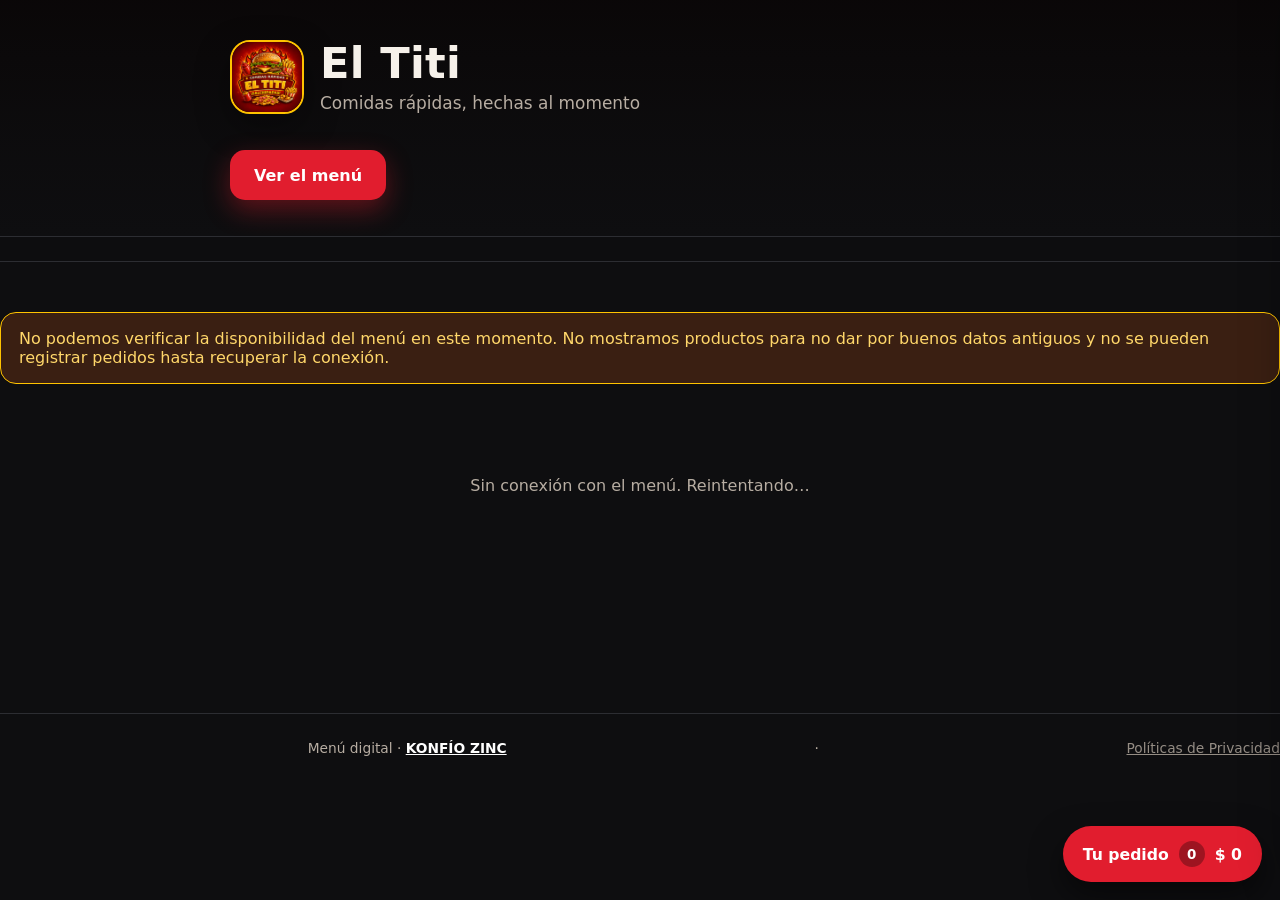
==== index.html @ eef95e5a "feat(seo): metadatos y Open Graph del cliente, favicon propio y enlace de marca homogeneo (KZ-QA-CLI" ====
<!DOCTYPE html>
<html lang="es">
<head>
<meta charset="UTF-8" />
<meta name="viewport" content="width=device-width, initial-scale=1, viewport-fit=cover" />
<link rel="icon" href="data:," />
<meta name="theme-color" content="#0E0E10" />
<title>El Titi · Menú</title>
<style>
:root{
  --fondo:#0E0E10; --fondo2:#16171A; --tinta:#F6F1EA; --tinta2:#B7ADA2;
  --acento:#E11D2E; --acento2:#FFC300; --tarjeta:#1A1B1F; --borde:#2C2D32;
  --radio:20px; --max:1280px; --sombra:0 12px 34px rgba(0,0,0,.38);
}
*{box-sizing:border-box}
html,body{margin:0}
body{background:var(--fondo);color:var(--tinta);font-family:system-ui,-apple-system,"Segoe UI",Roboto,sans-serif;-webkit-font-smoothing:antialiased;overflow-x:hidden}
img{display:block;max-width:100%}
a{color:inherit}
button{font-family:inherit}
.cont{width:100%;max-width:var(--max);margin:0 auto;padding:0 18px}
@media(min-width:768px){.cont{padding:0 26px}}

/* ---------- portada ---------- */
.portada{position:relative;isolation:isolate;overflow:hidden;border-bottom:1px solid var(--borde)}
.portada .fondo-foto{position:absolute;inset:0;background:#120a0a center/cover no-repeat;filter:brightness(.42) saturate(1.1);transform:scale(1.05);z-index:-2}
.portada::after{content:"";position:absolute;inset:0;z-index:-1;background:linear-gradient(180deg,rgba(14,14,16,.30) 0%,rgba(14,14,16,.80) 62%,var(--fondo) 100%)}
.portada-in{display:flex;flex-direction:column;gap:18px;padding:40px 0 36px;max-width:820px}
.marca{display:flex;align-items:center;gap:16px}
.marca img{width:74px;height:74px;border-radius:20px;object-fit:cover;border:2px solid var(--acento2);box-shadow:var(--sombra);flex:0 0 auto}
.marca h1{margin:0;font-size:clamp(1.65rem,4.4vw,2.7rem);letter-spacing:.3px;line-height:1.05}
.marca .lema{margin:6px 0 0;color:var(--tinta2);font-size:clamp(.92rem,2.3vw,1.06rem);max-width:46ch}
.chips{display:flex;flex-wrap:wrap;gap:10px}
.chip{display:inline-flex;align-items:center;gap:8px;background:rgba(255,255,255,.07);border:1px solid var(--borde);padding:9px 14px;border-radius:999px;font-size:.85rem;color:var(--tinta2);backdrop-filter:blur(6px)}
.chip b{color:var(--tinta);font-weight:700}
.cta{display:flex;flex-wrap:wrap;gap:12px}
.cta a,.cta button{min-height:50px;display:inline-flex;align-items:center;justify-content:center;gap:10px;padding:0 24px;border-radius:15px;font-weight:800;font-size:1rem;border:0;cursor:pointer;text-decoration:none;transition:transform .15s,filter .15s}
.cta a:hover{transform:translateY(-2px);filter:brightness(1.06)}
.cta .principal{background:var(--acento);color:#fff;box-shadow:0 10px 26px rgba(225,29,46,.38)}
.cta .secundario{background:var(--acento2);color:#191919}

/* ---------- barra de categorías ---------- */
.barra{position:sticky;top:0;z-index:40;background:rgba(14,14,16,.9);backdrop-filter:blur(14px);border-bottom:1px solid var(--borde)}
.barra-in{display:flex;align-items:center;gap:14px;padding:12px 0}
.filtros{display:flex;gap:10px;overflow-x:auto;scrollbar-width:none;-webkit-overflow-scrolling:touch;flex:1 1 auto;padding:2px}
.filtros::-webkit-scrollbar{display:none}
.filtros button{flex:0 0 auto;min-height:44px;padding:0 18px;border-radius:999px;border:1px solid var(--borde);background:var(--tarjeta);color:var(--tinta2);font-weight:700;font-size:.95rem;cursor:pointer;transition:background .15s,color .15s,border-color .15s;white-space:nowrap}
.filtros button.on{background:var(--acento);border-color:var(--acento);color:#fff}
.filtros button:focus-visible,.agregar:focus-visible,.bolsa:focus-visible{outline:3px solid var(--acento2);outline-offset:2px}
@media(min-width:960px){.filtros{overflow:visible;flex-wrap:wrap;padding:0}}

/* ---------- catálogo ---------- */
#catalogo{padding:28px 0 132px}
.grupo{margin:0 0 40px;scroll-margin-top:86px}
.grupo-cab{display:flex;align-items:baseline;gap:12px;margin:0 0 18px}
.grupo-cab h2{margin:0;font-size:clamp(1.16rem,2.7vw,1.55rem);letter-spacing:.2px}
.grupo-cab h2::before{content:"";display:inline-block;width:6px;height:1.05em;background:var(--acento2);border-radius:3px;margin-right:10px;vertical-align:-2px}
.grupo-cab span{color:var(--tinta2);font-size:.85rem}
.grid{display:grid;grid-template-columns:repeat(2,minmax(0,1fr));gap:14px}
@media(min-width:620px){.grid{gap:18px}}
@media(min-width:820px){.grid{grid-template-columns:repeat(3,minmax(0,1fr));gap:20px}}
@media(min-width:1180px){.grid{grid-template-columns:repeat(4,minmax(0,1fr));gap:22px}}

.tarjeta{display:flex;flex-direction:column;background:var(--tarjeta);border:1px solid var(--borde);border-radius:var(--radio);overflow:hidden;box-shadow:var(--sombra);transition:transform .18s,border-color .18s}
.tarjeta:hover{transform:translateY(-3px);border-color:rgba(255,195,0,.42)}
.foto{position:relative;display:block;width:100%;border:0;padding:0;background:var(--fondo2);cursor:pointer}
.foto img{width:100%;aspect-ratio:4/3;object-fit:cover}
.foto::after{content:"";position:absolute;inset:auto 0 0 0;height:45%;background:linear-gradient(180deg,transparent,rgba(10,10,12,.55));pointer-events:none}
.sello{position:absolute;top:10px;left:10px;z-index:2;background:var(--acento);color:#fff;font-size:.72rem;font-weight:800;letter-spacing:.5px;padding:5px 10px;border-radius:999px;text-transform:uppercase}
.tarjeta.agotado .foto img{filter:grayscale(1);opacity:.5}
.datos{padding:14px 15px 16px;display:flex;flex-direction:column;gap:10px;flex:1}
.datos h3{margin:0;font-size:clamp(.97rem,2.4vw,1.08rem);line-height:1.28;font-weight:800}
.meta{margin:0;color:var(--tinta2);font-size:.83rem;min-height:1.15em}
.fila{display:flex;align-items:center;justify-content:space-between;gap:10px;margin-top:auto;padding-top:6px}
.precio{font-weight:900;font-size:clamp(1.02rem,2.7vw,1.22rem);color:var(--acento2);letter-spacing:.2px}
.agregar{min-height:44px;min-width:44px;padding:0 16px;border:0;border-radius:12px;background:var(--acento);color:#fff;font-weight:800;font-size:.95rem;cursor:pointer;transition:filter .15s}
.agregar:hover{filter:brightness(1.1)}
.agregar:disabled{background:var(--borde);color:var(--tinta2);cursor:not-allowed}
.linea.agotado{opacity:.62}
.linea.agotado .n{text-decoration:line-through}
.aviso.promocion{background:rgba(255,195,0,.12);border-color:var(--acento2);color:var(--acento2)}
.cargando{padding:70px 0;text-align:center;color:var(--tinta2)}
.aviso{margin:22px 0;padding:16px 18px;border-radius:16px;background:#3a1f12;border:1px solid var(--acento2);color:#FFD76A}
.pie{border-top:1px solid var(--borde);padding:26px 0 calc(120px + env(safe-area-inset-bottom));color:var(--tinta2);font-size:.86rem;display:flex;flex-wrap:wrap;gap:8px 18px;justify-content:space-between}

/* ---------- bolsa + carrito ---------- */
.bolsa{position:fixed;right:18px;bottom:calc(18px + env(safe-area-inset-bottom));z-index:60;display:inline-flex;align-items:center;gap:10px;min-height:56px;padding:0 20px;border:0;border-radius:999px;background:var(--acento);color:#fff;font-weight:800;font-size:.98rem;box-shadow:0 14px 32px rgba(0,0,0,.5);cursor:pointer}
.bolsa .cuenta{display:grid;place-items:center;min-width:26px;height:26px;border-radius:999px;background:rgba(0,0,0,.3);font-size:.84rem}
.velo{position:fixed;inset:0;z-index:70;background:rgba(6,6,8,.66);backdrop-filter:blur(3px);opacity:0;pointer-events:none;transition:opacity .22s}
.velo.on{opacity:1;pointer-events:auto}
.panel{position:fixed;left:0;right:0;bottom:0;z-index:80;display:flex;flex-direction:column;max-height:88dvh;background:var(--fondo2);border:1px solid var(--borde);border-radius:22px 22px 0 0;transform:translateY(103%);transition:transform .28s cubic-bezier(.22,.8,.2,1);box-shadow:0 -18px 50px rgba(0,0,0,.5)}
.panel.on{transform:none}
@media(min-width:900px){
  .panel{left:auto;right:0;top:0;bottom:0;width:min(420px,92vw);max-height:100dvh;border-radius:22px 0 0 22px;transform:translateX(104%)}
  .panel.on{transform:none}
}
.panel-cab{display:flex;align-items:center;justify-content:space-between;padding:16px 20px;border-bottom:1px solid var(--borde);flex:0 0 auto}
.panel-cab h2{margin:0;font-size:1.08rem}
.panel-cab button{min-height:44px;min-width:44px;border-radius:12px;border:1px solid var(--borde);background:transparent;color:var(--tinta);font-size:1.15rem;cursor:pointer}
.lineas{flex:1 1 auto;overflow-y:auto;padding:14px 18px;display:flex;flex-direction:column;gap:12px;overscroll-behavior:contain}
.vacio{margin:26px 0;text-align:center;color:var(--tinta2);font-size:.92rem;line-height:1.5}
.linea{display:grid;grid-template-columns:60px minmax(0,1fr);gap:12px;align-items:center;padding:10px;border:1px solid var(--borde);border-radius:16px;background:var(--tarjeta)}
.linea img{width:60px;height:60px;border-radius:12px;object-fit:cover}
.linea .n{font-weight:700;font-size:.94rem;line-height:1.25}
.linea .p{color:var(--tinta2);font-size:.84rem;margin-top:3px}
.linea .ctrl{display:flex;align-items:center;gap:6px;margin-top:8px;flex-wrap:wrap}
.linea .ctrl button{min-height:44px;min-width:44px;border-radius:12px;border:1px solid var(--borde);background:var(--fondo2);color:var(--tinta);font-weight:800;font-size:1rem;cursor:pointer}
.linea .cant{min-width:26px;text-align:center;font-weight:800}
.linea .quitar{margin-left:auto;border:0;background:transparent;color:var(--tinta2);font-size:.82rem;text-decoration:underline}
.panel-pie{flex:0 0 auto;display:flex;flex-direction:column;gap:12px;padding:16px 18px calc(18px + env(safe-area-inset-bottom));border-top:1px solid var(--borde);background:var(--fondo2)}
@media(min-width:900px){.panel-pie{padding-bottom:18px}}
.totales{display:flex;align-items:baseline;justify-content:space-between;color:var(--tinta2);font-size:.92rem}
.totales strong{color:var(--acento2);font-size:1.42rem;font-weight:900}
#pedir{min-height:54px;border:0;border-radius:16px;background:var(--acento);color:#fff;font-weight:900;font-size:1.02rem;cursor:pointer}
#pedir:disabled{background:var(--borde);color:var(--tinta2);cursor:not-allowed}

/* ---------- ficha ---------- */
.modal{position:fixed;inset:0;z-index:90;display:none;align-items:center;justify-content:center;padding:18px;background:rgba(6,6,8,.74);backdrop-filter:blur(3px)}
.modal.on{display:flex}
.modal .caja{width:100%;max-width:560px;max-height:90dvh;overflow:auto;background:var(--fondo2);border:1px solid var(--borde);border-radius:22px}
.modal img{width:100%;aspect-ratio:16/10;object-fit:cover}
.modal .txt{display:flex;flex-direction:column;gap:12px;padding:18px 20px 22px}
.modal h3{margin:0;font-size:1.3rem}
.modal p{margin:0;color:var(--tinta2);line-height:1.5}
.modal .precio{font-size:1.25rem}
.cerrar{min-height:50px;border-radius:14px;background:var(--tarjeta);border:1px solid var(--borde);color:var(--tinta);font-weight:800;cursor:pointer}
</style>
    <meta name="description" content="Tarjeta digital de Eltiti: contacto, servicios y ubicación en un solo enlace. Creada por KONFÍO ZINC.">
    <meta property="og:title" content="Eltiti">
    <meta property="og:description" content="Tarjeta digital de Eltiti: contacto, servicios y ubicación en un solo enlace. Creada por KONFÍO ZINC.">
    <meta property="og:image" content="https://konfiozinc.github.io/eltiti/assets/logo/logo-el-titi.png">
    <meta property="og:image:width" content="1254">
    <meta property="og:image:height" content="1254">
    <meta property="og:type" content="website">
    <meta property="og:site_name" content="KONFÍO ZINC">
    <meta property="og:locale" content="es_CO">
    <link rel="icon" type="image/svg+xml" href="favicon.svg">
    <link rel="icon" type="image/png" href="assets/logo/logo-el-titi.png">
    <meta property="og:url" content="https://konfiozinc.github.io/eltiti/">
</head>
<body>

<header class="portada">
  <div class="fondo-foto" id="fondo-foto"></div>
  <div class="cont portada-in">
    <div class="marca">
      <img id="logo" src="assets/logo/logo-el-titi.png" alt="El Titi" />
      <div>
        <h1 id="marca">El Titi</h1>
        <p class="lema" id="lema">Comidas rápidas, hechas al momento</p>
      </div>
    </div>
    <div class="chips" id="chips"></div>
    <div class="cta">
      <a class="principal" href="#catalogo">Ver el menú</a>
      <a class="secundario" id="cta-wa" href="#" target="_blank" rel="noopener">Pedir por WhatsApp</a>
    </div>
  </div>
</header>

<div class="barra">
  <div class="cont barra-in">
    <nav class="filtros" id="cats" aria-label="Categorías"></nav>
  </div>
</div>

<main class="cont" id="catalogo">
  <div id="aviso"></div>
  <div id="lista"><p class="cargando">Cargando el menú…</p></div>
</main>

<footer class="pie cont">
  <span id="pie-dir"></span>
  <span>Menú digital · <a href="https://konfiozinc.github.io/card/" target="_blank" style="color: #ffffff; text-decoration: underline; font-weight: bold;">KONFÍO ZINC</a></span>
· <a href="https://konfiozinc.github.io/card/privacidad.html" style="color: inherit; text-decoration: underline; opacity: 0.8;">Políticas de Privacidad</a>
</footer>

<button class="bolsa" id="bolsa" aria-label="Abrir tu pedido">
  <span>Tu pedido</span><span class="cuenta" id="cuenta">0</span><strong id="tot">$ 0</strong>
</button>

<div class="velo" id="velo"></div>

<aside class="panel" id="panel" role="dialog" aria-modal="true" aria-labelledby="tPanel" aria-hidden="true">
  <div class="panel-cab">
    <h2 id="tPanel">Tu pedido</h2>
    <button id="cerrar-panel" aria-label="Cerrar el pedido">✕</button>
  </div>
  <div class="lineas" id="lineas"></div>
  <div class="panel-pie">
    <div class="totales"><span>Total</span><strong id="tot-final">$ 0</strong></div>
    <button id="pedir" disabled>Pedir por WhatsApp</button>
  </div>
</aside>

<div class="modal" id="modal" role="dialog" aria-modal="true" aria-labelledby="mTitulo">
  <div class="caja">
    <img id="mImg" alt="" />
    <div class="txt">
      <h3 id="mTitulo"></h3>
      <p id="mDesc"></p>
      <div class="precio" id="mPrecio"></div>
      <button class="cerrar" id="mCerrar">Cerrar</button>
    </div>
  </div>
</div>

<script>
/* KONFÍO ZINC · KZ-UI-012 · menú El Titi (negro · rojo · amarillo).
   Catálogo: Firebase primero; copia verificada como respaldo. Identificadores originales. */
const NEGOCIO = {
  nombre: "El Titi",
  lema: "Comidas rápidas, hechas al momento",
  carpeta: (function () { try { return /\/preview\//.test(location.pathname) ? "../" : ""; } catch (e) { return "../"; } })(),
  ns: "menu",
  icono: "assets/logo/logo-el-titi.png",
  pendientesAprobacion: []
};

const $ = (s) => document.querySelector(s);
const plato = new Intl.NumberFormat("es-CO", { style: "currency", currency: "COP", maximumFractionDigits: 0 });
const CLAVE_CARRITO = "ks-carrito-" + NEGOCIO.ns; /* un carrito por negocio: ambos menús comparten dominio */
let productos = [], config = {}, carrito = (function () { try { const v = localStorage.getItem(CLAVE_CARRITO) || localStorage.getItem("ks-carrito"); return JSON.parse(v || "{}"); } catch (e) { return {}; } })();

function esc(v) { return String(v == null ? "" : v).replace(/[<>&"']/g, (c) => ({ "<": "&lt;", ">": "&gt;", "&": "&amp;", '"': "&quot;", "'": "&#39;" }[c])); }
function urlImagen(p) { const v = String((p && p.imagen) || ""); return /^https?:\/\//i.test(v) ? v : NEGOCIO.carpeta + v.replace(/^\.?\//, ""); }
function ancla(t) { return String(t).toLowerCase().normalize("NFD").replace(/[\u0300-\u036f]/g, "").replace(/[^a-z0-9]+/g, "-").replace(/(^-|-$)/g, ""); }

/* ---- entorno: QA aislado solo en localhost + ?emulador=1 ---- */
function qaMenu() {
  try {
    const host = location.hostname;
    if (host !== "localhost" && host !== "127.0.0.1") return null;
    if (new URLSearchParams(location.search).get("emulador") !== "1") return null;
    return { base: "http://127.0.0.1:9000", ns: "?ns=demo-sec-v5-default-rtdb" };
  } catch (e) { return null; }
}
function baseDatos() {
  const qa = qaMenu();
  const real = config.databaseURL || "https://el-titi-menu-default-rtdb.firebaseio.com";
  const base = ((qa && qa.base) || real).replace(/\?.*$/, "").replace(/\/$/, "");
  return { base: base, consultaNs: (qa && qa.ns) || "" };
}

/* ---- catálogo: Firebase Realtime Database es la fuente oficial ---- */
let suscripcion = null, sondeo = null, conexion = true, ultimaFirma = null;

async function catalogoRemoto() {
  const b = baseDatos();
  const r = await fetch(b.base + "/" + NEGOCIO.ns + "/productos.json" + b.consultaNs, { cache: "no-store" });
  if (!r.ok) throw new Error("Firebase HTTP " + r.status);
  const obj = await r.json();
  if (!obj || typeof obj !== "object") return [];
  return Object.entries(obj).map(([id, v]) => Object.assign({ id: id }, v)).filter((p) => p && p.nombre);
}

function aplicarCatalogo(lista) {
  const ocultos = new Set((NEGOCIO.pendientesAprobacion || []).map(String));
  productos = (lista || []).filter((p) => p && !ocultos.has(String(p.id)));
  let limpio = false;
  Object.keys(carrito).forEach((id) => { if (!productos.some((p) => String(p.id) === id)) { delete carrito[id]; limpio = true; } });
  if (limpio) guardar();
  pintarPortada();
  pintar();
}

function enLinea(ok) {
  conexion = ok;
  if (!ok) {
    $("#aviso").innerHTML = '<div class="aviso">No podemos verificar la disponibilidad del menú en este momento. No mostramos productos para no dar por buenos datos antiguos y no se pueden registrar pedidos hasta recuperar la conexión.</div>';
    $("#lista").innerHTML = '<p class="cargando">Sin conexión con el menú. Reintentando…</p>';
    $("#cats").innerHTML = "";
  } else {
    $("#aviso").innerHTML = config.promocion ? '<div class="aviso promocion">' + esc(config.promocion) + "</div>" : "";
  }
  if ($("#pedir")) pintarCarrito();
}

function cerrarSuscripcion() {
  if (suscripcion) { try { suscripcion.close(); } catch (e) {} suscripcion = null; }
}

function iniciarSondeo() {
  if (sondeo) return;
  const cada = qaMenu() ? 1200 : 15000;
  sondeo = setInterval(async () => {
    try { aplicarCatalogo(await catalogoRemoto()); enLinea(true); }
    catch (e) { enLinea(false); }
  }, cada);
}

/* Actualización en vivo: el administrador cambia algo en el panel y el menú se refresca solo. */
function suscribir() {
  cerrarSuscripcion();
  const b = baseDatos();
  const url = b.base + "/" + NEGOCIO.ns + "/productos.json" + b.consultaNs;
  if (typeof EventSource === "undefined") { iniciarSondeo(); return; }
  let es;
  try { es = new EventSource(url); } catch (e) { iniciarSondeo(); return; }
  suscripcion = es;
  const refrescar = (() => { let t = null; return () => { clearTimeout(t); t = setTimeout(async () => { try { aplicarCatalogo(await catalogoRemoto()); enLinea(true); } catch (e) { enLinea(false); } }, 220); }; })();
  es.addEventListener("put", (ev) => {
    try {
      const d = JSON.parse(ev.data);
      const obj = (d && d.data) || {};
      const firma = JSON.stringify(obj);
      if (firma === ultimaFirma) return;
      ultimaFirma = firma;
      const lista = Object.entries(obj).map(([id, v]) => Object.assign({ id: id }, v)).filter((p) => p && p.nombre);
      enLinea(true);
      aplicarCatalogo(lista);
    } catch (err) { refrescar(); }
  });
  es.addEventListener("patch", refrescar);
  es.addEventListener("cancel", () => { enLinea(false); iniciarSondeo(); });
  es.onerror = () => { if (es.readyState === 2) { enLinea(false); iniciarSondeo(); } };
}

/* Verificación obligatoria antes de registrar el pedido. */
async function verificarAntesDePedir(items) {
  const fresca = await catalogoRemoto();
  const mapa = new Map(fresca.map((p) => [String(p.id), p]));
  const bloqueos = [], validos = [];
  items.forEach((it) => {
    const p = mapa.get(String(it.id));
    if (!p) bloqueos.push("«" + it.nombre + "» ya no está en el menú");
    else if (p.agotado === true) bloqueos.push("«" + p.nombre + "» está agotado");
    else validos.push({ id: p.id, nombre: p.nombre, precio: p.precio || 0, cantidad: it.cantidad });
  });
  return { bloqueos: bloqueos, items: validos, catalogo: fresca };
}

async function cargar() {
  try {
    const rc = fetch(NEGOCIO.carpeta + "data/configuracion.json", { cache: "no-store" }).catch(() => null);
    const lista = await catalogoRemoto();
    const res = await rc;
    if (res && res.ok) { try { config = await res.json(); } catch (e) { config = {}; } }
    ultimaFirma = null;
    enLinea(true);
    aplicarCatalogo(lista);
    if (!productos.length) {
      $("#lista").innerHTML = '<p class="cargando">El menú está vacío en este momento.</p>';
    }
    console.info("[menú] " + productos.length + " productos desde Firebase");
    suscribir();
  } catch (e) {
    console.warn("[menú] no se pudo leer Firebase: " + e.message);
    productos = [];
    enLinea(false);
    pintarPortada();
    iniciarSondeo();
  }
}

function horarioTexto(h) {
  const dias = String(h.dias || "").split(",").map((d) => ["Dom", "Lun", "Mar", "Mié", "Jue", "Vie", "Sáb"][+d] || "").filter(Boolean);
  const dos = (n) => String(n).padStart(2, "0") + ":00";
  if (!dias.length || h.inicio == null) return "";
  return dias.join("·") + " de " + dos(h.inicio) + " a " + dos(h.fin);
}

function pintarPortada() {
  $("#marca").textContent = NEGOCIO.nombre;
  $("#lema").textContent = NEGOCIO.lema;
  $("#logo").src = NEGOCIO.carpeta + NEGOCIO.icono;
  try { const prev = document.querySelector('link[rel="icon"]'); if (prev) prev.remove(); const ic = document.createElement("link"); ic.rel = "icon"; ic.href = NEGOCIO.carpeta + NEGOCIO.icono; document.head.appendChild(ic); } catch (e) {}
  const destacado = productos.find((p) => p.destacado === true && p.imagen) || productos.find((p) => p.imagen);
  if (destacado) $("#fondo-foto").style.backgroundImage = 'url("' + urlImagen(destacado) + '")';
  const chips = [];
  if (config.horario && config.horario.inicio != null) chips.push("<b>Horario</b> " + esc(horarioTexto(config.horario)));
  if (config.ubicacion) chips.push("<b>Dónde</b> " + esc(config.ubicacion));
  if (productos.length) chips.push("<b>" + productos.length + "</b> productos disponibles");
  $("#chips").innerHTML = chips.map((c) => '<span class="chip">' + c + "</span>").join("");
  const tel = String(config.whatsapp || config.telefono || "").replace(/[^0-9]/g, "");
  if (tel) $("#cta-wa").href = "https://wa.me/" + tel; else $("#cta-wa").style.display = "none";
  $("#pie-dir").textContent = [config.ubicacion, config.telefono ? "Tel. " + config.telefono : ""].filter(Boolean).join(" · ");
}

function categorias() {
  const presentes = [...new Set(productos.map((p) => p.categoria).filter(Boolean))];
  const orden = (config.categorias || []).filter((c) => presentes.includes(c));
  return orden.concat(presentes.filter((c) => !orden.includes(c)));
}

function tarjeta(p) {
  const agotado = p.agotado === true;
  const meta = [(p.etiquetas || []).join(" · "), p.tiempo ? p.tiempo + " min" : ""].filter(Boolean).join(" · ");
  return '<article class="tarjeta' + (agotado ? " agotado" : "") + '">' +
    '<button class="foto" data-ver="' + esc(p.id) + '" aria-label="Ver ' + esc(p.nombre) + '">' +
      '<img src="' + urlImagen(p) + '" alt="' + esc(p.nombre) + '" loading="lazy" onerror="this.src=\'' + NEGOCIO.carpeta + "assets/logo/no-image.webp" + '\'">' +
      (agotado ? '<span class="sello">Agotado</span>' : "") +
    "</button>" +
    '<div class="datos"><h3>' + esc(p.nombre) + "</h3>" +
    '<p class="meta">' + esc(meta) + "</p>" +
    '<div class="fila"><span class="precio">' + plato.format(p.precio || 0) + "</span>" +
    '<button class="agregar" data-add="' + esc(p.id) + '"' + (agotado ? " disabled" : "") + ">Agregar</button></div></div></article>";
}

function pintar() {
  const cats = categorias();
  $("#cats").innerHTML = cats.map((c, i) => '<button data-cat="' + esc(ancla(c)) + '"' + (i === 0 ? ' class="on"' : "") + ">" + esc(c) + "</button>").join("");
  $("#lista").innerHTML = cats.map((c) => {
    const items = productos.filter((p) => p.categoria === c);
    return '<section class="grupo" id="cat-' + ancla(c) + '"><div class="grupo-cab"><h2>' + esc(c) + "</h2><span>" + items.length + " " + (items.length === 1 ? "producto" : "productos") + '</span></div><div class="grid">' + items.map(tarjeta).join("") + "</div></section>";
  }).join("");
  $("#cats").querySelectorAll("button").forEach((b) => b.addEventListener("click", () => {
    $("#cats").querySelectorAll("button").forEach((x) => x.classList.toggle("on", x === b));
    const s = document.getElementById("cat-" + b.dataset.cat);
    if (s) s.scrollIntoView({ behavior: "smooth", block: "start" });
  }));
  $("#lista").querySelectorAll("[data-ver]").forEach((b) => b.addEventListener("click", () => abrir(b.dataset.ver)));
  $("#lista").querySelectorAll("[data-add]").forEach((b) => b.addEventListener("click", () => sumar(b.dataset.add)));
  pintarCarrito();
}

function abrir(id) {
  const p = productos.find((x) => String(x.id) === String(id));
  if (!p) return;
  $("#mImg").src = urlImagen(p);
  $("#mTitulo").textContent = p.nombre;
  $("#mDesc").textContent = (p.etiquetas || []).join(" · ") || (p.tiempo ? "Listo en " + p.tiempo + " minutos" : "Hecho al momento");
  $("#mPrecio").textContent = plato.format(p.precio || 0) + (p.agotado ? " · Agotado" : "");
  $("#modal").classList.add("on");
}
$("#mCerrar").addEventListener("click", () => $("#modal").classList.remove("on"));
$("#modal").addEventListener("click", (e) => { if (e.target.id === "modal") $("#modal").classList.remove("on"); });

/* ---- carrito ---- */
function guardar() { localStorage.setItem(CLAVE_CARRITO, JSON.stringify(carrito)); }
function sumar(id) { const p = productos.find((x) => String(x.id) === String(id)); if (!p || p.agotado) return; carrito[id] = (carrito[id] || 0) + 1; guardar(); pintarCarrito(); }
function quitarUno(id) { carrito[id] = (carrito[id] || 0) - 1; if (carrito[id] <= 0) delete carrito[id]; guardar(); pintarCarrito(); }
function borrar(id) { delete carrito[id]; guardar(); pintarCarrito(); }

function lineasCarrito() {
  return Object.keys(carrito).map((id) => {
    const p = productos.find((x) => String(x.id) === String(id));
    return p && carrito[id] > 0 ? { p: p, cant: carrito[id] } : null;
  }).filter(Boolean);
}

function pintarCarrito() {
  const ls = lineasCarrito();
  const total = ls.reduce((s, l) => s + (l.p.precio || 0) * l.cant, 0);
  const n = ls.reduce((s, l) => s + l.cant, 0);
  const conAgotado = ls.some((l) => l.p.agotado === true);
  $("#lineas").innerHTML = ls.length ? ls.map((l) =>
    '<div class="linea' + (l.p.agotado ? " agotado" : "") + '"><img src="' + urlImagen(l.p) + '" alt="">' +
    '<div><div class="n">' + esc(l.p.nombre) + (l.p.agotado ? ' <span class="sello">Agotado</span>' : "") +
    '</div><div class="p">' + plato.format(l.p.precio || 0) + " c/u</div>" +
    '<div class="ctrl"><button data-menos="' + esc(l.p.id) + '" aria-label="Quitar uno de ' + esc(l.p.nombre) + '">−</button>' +
    '<span class="cant">' + l.cant + '</span>' +
    '<button data-mas="' + esc(l.p.id) + '" aria-label="Agregar uno de ' + esc(l.p.nombre) + '"' + (l.p.agotado ? " disabled" : "") + '>+</button>' +
    '<button class="quitar" data-borrar="' + esc(l.p.id) + '">Eliminar</button></div></div></div>').join("")
    : '<p class="vacio">Tu pedido está vacío.<br>Toca «Agregar» en los productos que quieras.</p>';
  $("#lineas").querySelectorAll("[data-mas]").forEach((b) => b.addEventListener("click", () => sumar(b.dataset.mas)));
  $("#lineas").querySelectorAll("[data-menos]").forEach((b) => b.addEventListener("click", () => quitarUno(b.dataset.menos)));
  $("#lineas").querySelectorAll("[data-borrar]").forEach((b) => b.addEventListener("click", () => borrar(b.dataset.borrar)));
  $("#tot").textContent = plato.format(total);
  $("#tot-final").textContent = plato.format(total);
  $("#cuenta").textContent = n;
  const bloqueado = n === 0 || conAgotado || !conexion;
  $("#pedir").disabled = bloqueado;
  $("#pedir").textContent = (!conexion && n > 0) ? "Sin conexión" : (conAgotado && n > 0) ? "Revisa tu pedido" : "Pedir por WhatsApp";
}

function abrirPanel() { $("#panel").classList.add("on"); $("#velo").classList.add("on"); $("#panel").setAttribute("aria-hidden", "false"); }
function cerrarPanel() { $("#panel").classList.remove("on"); $("#velo").classList.remove("on"); $("#panel").setAttribute("aria-hidden", "true"); }
$("#bolsa").addEventListener("click", abrirPanel);
$("#cerrar-panel").addEventListener("click", cerrarPanel);
$("#velo").addEventListener("click", cerrarPanel);
document.addEventListener("keydown", (e) => { if (e.key === "Escape") { $("#modal").classList.remove("on"); cerrarPanel(); } });

/* ---- registro del pedido: mismo contrato con Firebase ---- */
$("#pedir").addEventListener("click", async () => {
  const btn = $("#pedir");
  if (btn.disabled) return;
  btn.disabled = true; btn.textContent = "Registrando pedido…";
  const KP = "ks-intento", KC = "ks-codigo";
  let uuid = sessionStorage.getItem(KP);
  if (!uuid) { uuid = (crypto.randomUUID ? crypto.randomUUID() : "p-" + Date.now() + "-" + Math.random().toString(16).slice(2)); sessionStorage.setItem(KP, uuid); }
  let codigo = sessionStorage.getItem(KC);
  if (!codigo) { const a = new Uint8Array(12); crypto.getRandomValues(a); codigo = Array.from(a).map((b) => "ABCDEFGHJKLMNPQRSTUVWXYZ23456789"[b % 32]).join(""); sessionStorage.setItem(KC, codigo); }
  const enCarrito = Object.entries(carrito).map(([id, cant]) => { const p = productos.find((x) => String(x.id) === String(id)); return p ? { id: p.id, nombre: p.nombre, precio: p.precio || 0, cantidad: cant } : null; }).filter(Boolean);
  if (!enCarrito.length) { btn.disabled = false; btn.textContent = "Pedir por WhatsApp"; return; }
  /* Antes de registrar: comprobar contra Firebase que todo sigue disponible y al precio actual. */
  let verificacion = null;
  try { verificacion = await verificarAntesDePedir(enCarrito); } catch (e) { verificacion = null; }
  if (!verificacion) {
    alert("No pudimos verificar la disponibilidad de tu pedido. No se registró nada y no se cobró nada: revisa tu conexión y vuelve a intentarlo.");
    btn.disabled = false; btn.textContent = "Pedir por WhatsApp"; pintarCarrito(); return;
  }
  aplicarCatalogo(verificacion.catalogo);
  if (verificacion.bloqueos.length) {
    alert("Tu pedido no se registró porque cambió el menú:\n• " + verificacion.bloqueos.join("\n• ") + "\n\nRevisa tu carrito y vuelve a intentarlo.");
    btn.disabled = false; btn.textContent = "Pedir por WhatsApp"; pintarCarrito(); return;
  }
  const items = verificacion.items;
  const qa = qaMenu();
  const b = baseDatos();
  const base = b.base;
  const consultaNs = b.consultaNs;
  if (qa) console.log("[QA] menu escribiendo en el EMULADOR · ns demo-sec-v5-default-rtdb");
  const ns = NEGOCIO.ns;
  const cuerpo = {};
  cuerpo[ns + "/pedidos/" + uuid] = { codigoConsulta: codigo, estado: "COTIZACION_PENDIENTE", total: 0, fechaCreacion: Date.now(), items };
  cuerpo[ns + "/pedidos_privados/" + uuid] = { codigoConsulta: codigo, items };
  cuerpo[ns + "/pedidos_publico/" + codigo] = { estado: "COTIZACION_PENDIENTE", fecha: new Date().toISOString().slice(0, 10), total: 0 };
  try {
    const r = await fetch(base + "/.json" + consultaNs, { method: "PATCH", headers: { "Content-Type": "application/json" }, body: JSON.stringify(cuerpo) });
    if (r.status !== 200) throw new Error("respuesta " + r.status);
    sessionStorage.removeItem(KP); sessionStorage.removeItem(KC);
    carrito = {}; guardar(); pintarCarrito(); cerrarPanel();
    const tel = String(config.whatsapp || config.telefono || "").replace(/[^0-9]/g, "");
    const resumen = items.map((i) => "• " + i.cantidad + "x " + i.nombre).join("\n");
    alert("Pedido registrado. Tu codigo de consulta es " + codigo + ". El importe queda pendiente de confirmacion.");
    if (tel) window.open("https://wa.me/57" + tel + "?text=" + encodeURIComponent("Pedido " + codigo + " en " + NEGOCIO.nombre + ":\n" + resumen + "\nImporte pendiente de confirmacion."), "_blank");
  } catch (e) {
    alert("No pudimos registrar tu pedido (" + e.message + "). Revisa tu conexion y reintenta: no se cobro nada y tu intento queda guardado.");
  } finally { btn.disabled = false; btn.textContent = "Pedir por WhatsApp"; pintarCarrito(); }
});

cargar();
</script>
</body>
</html>
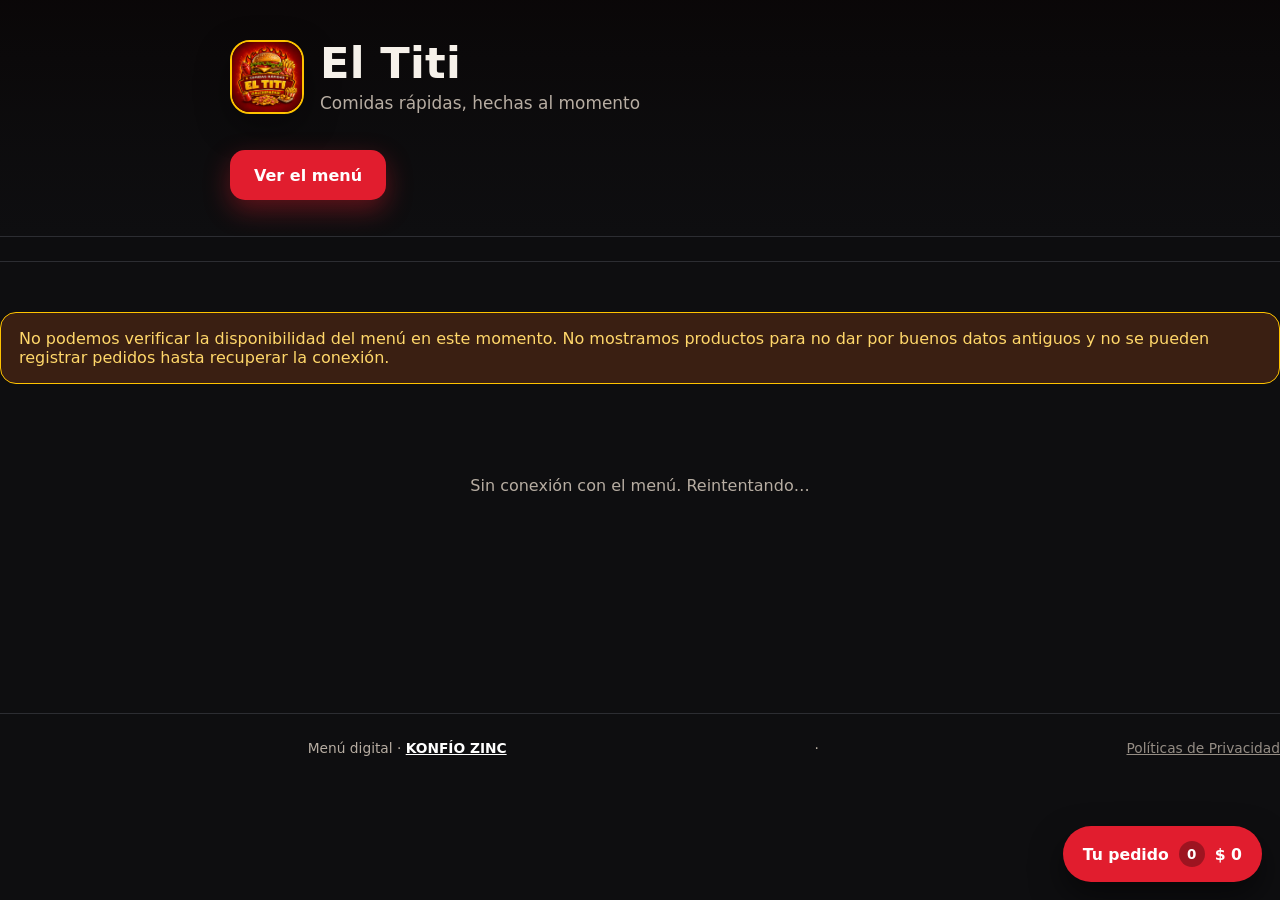
==== commit 53fc7c45: "fix(accesibilidad): el panel cerrado deja de ser alcanzable con el tabulador El cajón del pedido se " ====
--- a/index.html
+++ b/index.html
@@ -88,8 +88,12 @@
 .bolsa .cuenta{display:grid;place-items:center;min-width:26px;height:26px;border-radius:999px;background:rgba(0,0,0,.3);font-size:.84rem}
 .velo{position:fixed;inset:0;z-index:70;background:rgba(6,6,8,.66);backdrop-filter:blur(3px);opacity:0;pointer-events:none;transition:opacity .22s}
 .velo.on{opacity:1;pointer-events:auto}
-.panel{position:fixed;left:0;right:0;bottom:0;z-index:80;display:flex;flex-direction:column;max-height:88dvh;background:var(--fondo2);border:1px solid var(--borde);border-radius:22px 22px 0 0;transform:translateY(103%);transition:transform .28s cubic-bezier(.22,.8,.2,1);box-shadow:0 -18px 50px rgba(0,0,0,.5)}
-.panel.on{transform:none}
+.panel{position:fixed;left:0;right:0;bottom:0;z-index:80;display:flex;flex-direction:column;max-height:88dvh;background:var(--fondo2);border:1px solid var(--borde);border-radius:22px 22px 0 0;transform:translateY(103%);visibility:hidden;transition:transform .28s cubic-bezier(.22,.8,.2,1),visibility 0s linear .28s;box-shadow:0 -18px 50px rgba(0,0,0,.5)}
+/* KZ-QUALITY-006: cerrado, el panel deja de ser alcanzable con el tabulador
+   (visibility) además de salir de pantalla con transform. Al abrir se anula la
+   transición de visibility para que aparezca de inmediato; al cerrar se retrasa
+   para no cortar la animación de salida. Mismo patrón que brosty-papas. */
+.panel.on{transform:none;visibility:visible;transition:transform .28s cubic-bezier(.22,.8,.2,1),visibility 0s linear 0s}
 @media(min-width:900px){
   .panel{left:auto;right:0;top:0;bottom:0;width:min(420px,92vw);max-height:100dvh;border-radius:22px 0 0 22px;transform:translateX(104%)}
   .panel.on{transform:none}
@@ -124,6 +128,27 @@
 .modal p{margin:0;color:var(--tinta2);line-height:1.5}
 .modal .precio{font-size:1.25rem}
 .cerrar{min-height:50px;border-radius:14px;background:var(--tarjeta);border:1px solid var(--borde);color:var(--tinta);font-weight:800;cursor:pointer}
+
+    /* ---- KZ-MENU-002 ---- */
+    /* Botón «Agregar»: en pantallas angostas no cabía junto al precio y la tarjeta lo recortaba. */
+    .fila{flex-wrap:wrap}
+    .precio{min-width:0}
+    .agregar{flex:0 0 auto;white-space:nowrap;margin-left:auto}
+    @media(max-width:400px){.agregar{padding:0 12px;font-size:.9rem}}
+    /* El logotipo del negocio se muestra entero, sin recortes. */
+    .marca img{object-fit:contain}
+    /* Aviso de pedido/error dentro de la página (sustituye al alert nativo). */
+    .aviso--error{border-width:2px;font-weight:700}
+.aviso__accion{display:inline-block;margin-top:10px;font-weight:800;color:inherit;text-decoration:underline}
+/* ---- KZ-MENU-004 · botón de cantidad estilo Brosty Papas ---- */
+.fila .accion{display:inline-flex;align-items:center;gap:8px;margin-left:auto;flex:0 0 auto}
+.stepper[hidden],.agregar[hidden]{display:none}
+.stepper{display:inline-flex;align-items:center;gap:2px;background:rgba(255,195,0,.14);border-radius:999px;padding:2px}
+.stepper button{width:36px;height:36px;display:grid;place-items:center;border:0;border-radius:50%;background:var(--acento);color:#fff;font-size:1.15rem;font-weight:900;line-height:1;cursor:pointer;transition:filter .15s}
+.stepper button:hover{filter:brightness(1.12)}
+.stepper button:focus-visible{outline:3px solid var(--acento2);outline-offset:2px}
+.stepper button[data-accion="restar"]{background:transparent;color:var(--acento);border:2px solid var(--acento);font-size:1.2rem}
+.stepper span{min-width:26px;text-align:center;font-weight:900;font-size:1rem;font-variant-numeric:tabular-nums}
 </style>
     <meta name="description" content="Tarjeta digital de Eltiti: contacto, servicios y ubicación en un solo enlace. Creada por KONFÍO ZINC.">
     <meta property="og:title" content="Eltiti">
@@ -190,6 +215,11 @@
   <div class="panel-pie">
     <div class="totales"><span>Total</span><strong id="tot-final">$ 0</strong></div>
     <button id="pedir" disabled>Pedir por WhatsApp</button>
+    <!-- KZ-MENUS-007: enlace manual. Solo aparece si la apertura automática no se
+         pudo confirmar; el pedido y el carrito se conservan. -->
+    <a id="abrir-wa-manual" href="#" target="_blank" rel="noopener noreferrer"
+       style="display:none;align-items:center;justify-content:center;min-height:52px;margin-top:.6rem;border-radius:16px;background:var(--acento,#C8102E);color:#fff;font-weight:900;font-size:.95rem;text-decoration:none;padding:.6rem 1rem;text-align:center">Abrir WhatsApp con mi pedido</a>
+    <p id="manual-nota" style="display:none;margin:.55rem 0 0;font-size:.78rem;line-height:1.45;color:var(--tinta2,#585858)">Tu pedido quedó registrado y el carrito sigue aquí. El mensaje no se envía solo: lo envías tú desde WhatsApp.</p>
   </div>
 </aside>
 
@@ -256,7 +286,8 @@
 
 function aplicarCatalogo(lista) {
   const ocultos = new Set((NEGOCIO.pendientesAprobacion || []).map(String));
-  productos = (lista || []).filter((p) => p && !ocultos.has(String(p.id)));
+  // Los agotados y los ocultos no entran al catálogo de la vista: si no están, no se pintan.
+  productos = (lista || []).filter((p) => p && p.agotado !== true && !ocultos.has(String(p.id)));
   let limpio = false;
   Object.keys(carrito).forEach((id) => { if (!productos.some((p) => String(p.id) === id)) { delete carrito[id]; limpio = true; } });
   if (limpio) guardar();
@@ -378,13 +409,17 @@
 }
 
 function categorias() {
-  const presentes = [...new Set(productos.map((p) => p.categoria).filter(Boolean))];
+  // Solo cuentan los productos que se van a ver: así no quedan secciones vacías.
+  const visibles = productos.filter((p) => p.agotado !== true);
+  const presentes = [...new Set(visibles.map((p) => p.categoria).filter(Boolean))];
   const orden = (config.categorias || []).filter((c) => presentes.includes(c));
   return orden.concat(presentes.filter((c) => !orden.includes(c)));
 }
 
 function tarjeta(p) {
-  const agotado = p.agotado === true;
+  // Un producto agotado no se pinta: ni tarjeta gris, ni hueco en la rejilla.
+  if (p.agotado === true) return "";
+  const agotado = false;
   const meta = [(p.etiquetas || []).join(" · "), p.tiempo ? p.tiempo + " min" : ""].filter(Boolean).join(" · ");
   return '<article class="tarjeta' + (agotado ? " agotado" : "") + '">' +
     '<button class="foto" data-ver="' + esc(p.id) + '" aria-label="Ver ' + esc(p.nombre) + '">' +
@@ -394,14 +429,14 @@
     '<div class="datos"><h3>' + esc(p.nombre) + "</h3>" +
     '<p class="meta">' + esc(meta) + "</p>" +
     '<div class="fila"><span class="precio">' + plato.format(p.precio || 0) + "</span>" +
-    '<button class="agregar" data-add="' + esc(p.id) + '"' + (agotado ? " disabled" : "") + ">Agregar</button></div></div></article>";
+    '<span class="accion" data-id="' + esc(p.id) + '"><button class="agregar" data-add="' + esc(p.id) + '"' + (agotado ? " disabled" : "") + ">Agregar</button></span></div></div></article>";
 }
 
 function pintar() {
   const cats = categorias();
   $("#cats").innerHTML = cats.map((c, i) => '<button data-cat="' + esc(ancla(c)) + '"' + (i === 0 ? ' class="on"' : "") + ">" + esc(c) + "</button>").join("");
   $("#lista").innerHTML = cats.map((c) => {
-    const items = productos.filter((p) => p.categoria === c);
+    const items = productos.filter((p) => p.categoria === c && p.agotado !== true);
     return '<section class="grupo" id="cat-' + ancla(c) + '"><div class="grupo-cab"><h2>' + esc(c) + "</h2><span>" + items.length + " " + (items.length === 1 ? "producto" : "productos") + '</span></div><div class="grid">' + items.map(tarjeta).join("") + "</div></section>";
   }).join("");
   $("#cats").querySelectorAll("button").forEach((b) => b.addEventListener("click", () => {
@@ -462,6 +497,42 @@
   const bloqueado = n === 0 || conAgotado || !conexion;
   $("#pedir").disabled = bloqueado;
   $("#pedir").textContent = (!conexion && n > 0) ? "Sin conexión" : (conAgotado && n > 0) ? "Revisa tu pedido" : "Pedir por WhatsApp";
+  pintarAcciones();
+}
+
+/* ---- KZ-MENU-004 · botón de cantidad estilo Brosty Papas ----
+   «Agregar» muta a [ − ][ cantidad ][ + ] cuando el producto está en la cesta y vuelve a
+   «Agregar» al llegar a cero. No cambia el carrito: solo dibuja su estado. */
+function accionDe(celda) {
+  let stepper = celda.querySelector(".stepper");
+  if (!stepper) {
+    stepper = document.createElement("span");
+    stepper.className = "stepper";
+    stepper.hidden = true;
+    stepper.innerHTML = '<button type="button" data-accion="restar" aria-label="Quitar uno">−</button>' +
+      '<span aria-live="polite">0</span>' +
+      '<button type="button" data-accion="sumar" aria-label="Agregar otro">+</button>';
+    celda.appendChild(stepper);
+    stepper.addEventListener("click", (e) => {
+      const b = e.target.closest("[data-accion]");
+      if (!b) return;
+      const id = celda.dataset.id;
+      if (!id) return;
+      if (b.dataset.accion === "sumar") sumar(id); else quitarUno(id);
+    });
+  }
+  return { agregar: celda.querySelector(".agregar"), stepper: stepper };
+}
+
+function pintarAcciones() {
+  $("#lista").querySelectorAll(".fila .accion").forEach((celda) => {
+    const piezas = accionDe(celda);
+    const cantidad = Number(carrito[celda.dataset.id]) || 0;
+    if (piezas.agregar) piezas.agregar.hidden = cantidad > 0;
+    piezas.stepper.hidden = cantidad === 0;
+    const numero = piezas.stepper.querySelector("span");
+    if (numero) numero.textContent = String(cantidad);
+  });
 }
 
 function abrirPanel() { $("#panel").classList.add("on"); $("#velo").classList.add("on"); $("#panel").setAttribute("aria-hidden", "false"); }
@@ -471,11 +542,105 @@
 $("#velo").addEventListener("click", cerrarPanel);
 document.addEventListener("keydown", (e) => { if (e.key === "Escape") { $("#modal").classList.remove("on"); cerrarPanel(); } });
 
+/* La reparación publicada en main (`fb4c0e7`, «restaurar pedidos WhatsApp») traía aquí
+   numeroWhatsAppPedido() y abrirWhatsAppPedido(). Sus comportamientos se conservan, pero
+   integrados en KZ-MENU-002: telInternacional() resuelve el indicativo sin duplicar el 57,
+   urlWhatsApp() construye el enlace con el detalle y el total, el último enlace se guarda en
+   sessionStorage ("ks-ultimo-enlace-whatsapp") y la consulta manual sigue disponible más abajo.
+   Su ventana nativa no se conserva: sustituirla por un aviso en página es el objeto de esta misión. */
+
 /* ---- registro del pedido: mismo contrato con Firebase ---- */
+/* ---- KZ-MENU-002 · avisos en página y mensaje de pedido ----
+   Antes se usaban los diálogos nativos del navegador —ese cuadro gris que no se puede estilar, que en
+   el móvil tapa la pantalla y que el cliente reportó que seguía apareciendo al pedir—. Ahora el aviso se
+   pinta dentro de la propia página, en la caja #aviso, con los colores de este menú. */
+const miles = (n) => String(Math.round(Number(n) || 0)).replace(/\B(?=(\d{3})+(?!\d))/g, ".");
+
+function mostrarAviso(mensaje, tipo, accion) {
+  const caja = $("#aviso");
+  if (!caja) return;
+  const clase = tipo === "error" ? "aviso aviso--error" : "aviso";
+  let html = esc(mensaje).replace(/\n/g, "<br>");
+  /* `accion` permite ofrecer un enlace (por ejemplo la consulta manual por WhatsApp) sin recurrir
+     a un diálogo de confirmación nativo. Si hay acción, el aviso NO se borra solo: el cliente tiene que poder pulsarla. */
+  if (accion && accion.url) {
+    html += '<a class="aviso__accion" href="' + esc(accion.url) + '" target="_blank" rel="noopener">' + esc(accion.texto || "Abrir WhatsApp") + "</a>";
+  }
+  caja.innerHTML = '<div class="' + clase + '" role="alert">' + html + "</div>";
+  try { caja.scrollIntoView({ behavior: "smooth", block: "center" }); } catch (e) { /* navegador antiguo */ }
+  clearTimeout(mostrarAviso._t);
+  if (accion && accion.url) return;
+  mostrarAviso._t = setTimeout(() => {
+    if (caja.querySelector(".aviso")) caja.innerHTML = config.promocion ? '<div class="aviso promocion">' + esc(config.promocion) + "</div>" : "";
+  }, 10000);
+}
+
+/* Consulta manual: si el menú no se puede verificar, el cliente igual puede escribir al negocio.
+   Es la prestación que añadió la reparación de producción; aquí va como enlace en el aviso y no
+   como diálogo de confirmación nativo. */
+function mensajeConsultaManual(items, motivo) {
+  const lineas = (items || []).map((i) => "• " + i.cantidad + "x " + i.nombre).join("\n");
+  return "Consulta " + motivo + " en " + NEGOCIO.nombre + ":\n" + lineas + "\nPor favor confirmen disponibilidad, precio y recepción.";
+}
+
+function urlConsultaManual(items, motivo) {
+  const tel = String(config.whatsapp || config.telefono || "").replace(/[^0-9]/g, "");
+  if (!tel) return "";
+  return "https://wa.me/" + telInternacional(tel) + "?text=" + encodeURIComponent(mensajeConsultaManual(items, motivo));
+}
+
+/* El número de config ya trae el indicativo (573…): solo se añade 57 si viniera sin él. */
+function telInternacional(tel) {
+  const n = String(tel || "").replace(/[^0-9]/g, "");
+  return n.length === 10 ? "57" + n : n;
+}
+
+/* Formato de factura para WhatsApp: detalle con subtotales y total general. */
+function mensajePedido(items, codigo) {
+  const lineas = items.map((i) => "▪️ " + i.cantidad + "x " + i.nombre + " — $" + miles((Number(i.precio) || 0) * i.cantidad));
+  const total = items.reduce((s, i) => s + (Number(i.precio) || 0) * i.cantidad, 0);
+  return [
+    "🛍️ *NUEVO PEDIDO EN " + String(NEGOCIO.nombre || "").toUpperCase() + "*",
+    "📝 Código: *" + codigo + "*",
+    "----------------------------",
+    "*DETALLE DEL PEDIDO:*",
+    ...lineas,
+    "----------------------------",
+    "💵 *TOTAL A PAGAR: $" + miles(total) + "*",
+    "----------------------------",
+    "⚠️ _El valor total y la disponibilidad quedan pendientes de confirmación por parte del negocio._"
+  ].join("\n");
+}
+
+/* KZ-MENUS-007 · Enlace manual del pedido: se muestra cuando la apertura automática
+   no se pudo confirmar, y se oculta pasándole una dirección vacía. */
+function mostrarEnlacePedido(destino) {
+  const a = document.getElementById("abrir-wa-manual");
+  const nota = document.getElementById("manual-nota");
+  if (!a) return;
+  if (!destino) {
+    a.style.display = "none";
+    a.setAttribute("href", "#");
+    if (nota) nota.style.display = "none";
+    return;
+  }
+  a.setAttribute("href", destino);
+  a.style.display = "flex";
+  if (nota) nota.style.display = "block";
+}
+
+function urlWhatsApp(items, codigo, tel) {
+  return "https://wa.me/" + telInternacional(tel) + "?text=" + encodeURIComponent(mensajePedido(items, codigo));
+}
+
 $("#pedir").addEventListener("click", async () => {
   const btn = $("#pedir");
   if (btn.disabled) return;
   btn.disabled = true; btn.textContent = "Registrando pedido…";
+  /* La pestaña de WhatsApp se reserva AHORA, dentro del clic del usuario: si se abre después de los
+     await, el navegador la bloquea como ventana emergente. */
+  let ventanaWA = null;
+  try { ventanaWA = window.open("", "_blank"); } catch (e) { ventanaWA = null; }
   const KP = "ks-intento", KC = "ks-codigo";
   let uuid = sessionStorage.getItem(KP);
   if (!uuid) { uuid = (crypto.randomUUID ? crypto.randomUUID() : "p-" + Date.now() + "-" + Math.random().toString(16).slice(2)); sessionStorage.setItem(KP, uuid); }
@@ -487,12 +652,18 @@
   let verificacion = null;
   try { verificacion = await verificarAntesDePedir(enCarrito); } catch (e) { verificacion = null; }
   if (!verificacion) {
-    alert("No pudimos verificar la disponibilidad de tu pedido. No se registró nada y no se cobró nada: revisa tu conexión y vuelve a intentarlo.");
+    /* Sin verificación no se registra nada; se conserva la consulta manual de la reparación
+       de producción, ofrecida como enlace en el aviso en lugar de un diálogo nativo. */
+    mostrarAviso(
+      "No pudimos verificar la disponibilidad de tu pedido. No se registró nada y no se cobró nada: revisa tu conexión y vuelve a intentarlo. Si quieres, puedes escribirle al negocio para consultarle a mano.",
+      "error",
+      { texto: "Enviar consulta manual por WhatsApp", url: urlConsultaManual(enCarrito, "MANUAL SIN PEDIDO REGISTRADO") }
+    );
     btn.disabled = false; btn.textContent = "Pedir por WhatsApp"; pintarCarrito(); return;
   }
   aplicarCatalogo(verificacion.catalogo);
   if (verificacion.bloqueos.length) {
-    alert("Tu pedido no se registró porque cambió el menú:\n• " + verificacion.bloqueos.join("\n• ") + "\n\nRevisa tu carrito y vuelve a intentarlo.");
+    mostrarAviso("Tu pedido no se registró porque cambió el menú:\n• " + verificacion.bloqueos.join("\n• ") + "\n\nRevisa tu carrito y vuelve a intentarlo.", "error");
     btn.disabled = false; btn.textContent = "Pedir por WhatsApp"; pintarCarrito(); return;
   }
   const items = verificacion.items;
@@ -507,16 +678,43 @@
   cuerpo[ns + "/pedidos_privados/" + uuid] = { codigoConsulta: codigo, items };
   cuerpo[ns + "/pedidos_publico/" + codigo] = { estado: "COTIZACION_PENDIENTE", fecha: new Date().toISOString().slice(0, 10), total: 0 };
   try {
-    const r = await fetch(base + "/.json" + consultaNs, { method: "PATCH", headers: { "Content-Type": "application/json" }, body: JSON.stringify(cuerpo) });
-    if (r.status !== 200) throw new Error("respuesta " + r.status);
+    const r = await fetch(base + "/.json" + consultaNs, {
+      method: "PATCH", headers: { "Content-Type": "application/json" },
+      body: JSON.stringify(cuerpo), signal: AbortSignal.timeout(20000)
+    });
+    if (!r.ok) throw new Error("respuesta " + r.status);
     sessionStorage.removeItem(KP); sessionStorage.removeItem(KC);
-    carrito = {}; guardar(); pintarCarrito(); cerrarPanel();
     const tel = String(config.whatsapp || config.telefono || "").replace(/[^0-9]/g, "");
-    const resumen = items.map((i) => "• " + i.cantidad + "x " + i.nombre).join("\n");
-    alert("Pedido registrado. Tu codigo de consulta es " + codigo + ". El importe queda pendiente de confirmacion.");
-    if (tel) window.open("https://wa.me/57" + tel + "?text=" + encodeURIComponent("Pedido " + codigo + " en " + NEGOCIO.nombre + ":\n" + resumen + "\nImporte pendiente de confirmacion."), "_blank");
+    if (!tel) {
+      cerrarPanel();
+      mostrarAviso("Tu pedido quedó registrado con el código " + codigo + ", pero el negocio no tiene un WhatsApp configurado. Escríbele directamente para enviarlo.", "error");
+      return;
+    }
+    const destino = urlWhatsApp(items, codigo, tel);
+    /* Igual que la reparación de producción: se recuerda el último enlace de WhatsApp del pedido. */
+    try { sessionStorage.setItem("ks-ultimo-enlace-whatsapp", destino); } catch (e) { /* modo privado */ }
+    /* KZ-MENUS-007 · Solo se da por abierto si la pestaña reservada existe y acepta la
+       dirección: es lo único que el navegador confirma. Si no se puede confirmar, NO
+       se vacía el carrito y se muestra un enlace que pulsa el cliente. */
+    let abierto = false;
+    if (ventanaWA && !ventanaWA.closed) {
+      try { ventanaWA.opener = null; ventanaWA.location.href = destino; abierto = true; } catch (e) { abierto = false; }
+    }
+    if (abierto) {
+      carrito = {}; guardar(); pintarCarrito(); cerrarPanel();
+      mostrarEnlacePedido("");
+      mostrarAviso("Pedido " + codigo + " registrado. Abrimos WhatsApp con el detalle: pulsa enviar.", "ok");
+    } else {
+      if (ventanaWA && !ventanaWA.closed) { try { ventanaWA.close(); } catch (e) {} }
+      mostrarEnlacePedido(destino);
+      mostrarAviso("Pedido " + codigo + " registrado. Pulsa «Abrir WhatsApp con mi pedido»: el carrito sigue aquí.", "ok");
+    }
   } catch (e) {
-    alert("No pudimos registrar tu pedido (" + e.message + "). Revisa tu conexion y reintenta: no se cobro nada y tu intento queda guardado.");
+    mostrarAviso(
+      "No pudimos registrar tu pedido (" + e.message + "). Revisa tu conexión y reintenta: no se cobró nada y tu intento queda guardado. Si quieres, escríbele al negocio y confirma a mano.",
+      "error",
+      { texto: "Consultar por WhatsApp sin registro confirmado", url: urlConsultaManual(items, "SIN REGISTRO CONFIRMADO (ref. " + codigo + ")") }
+    );
   } finally { btn.disabled = false; btn.textContent = "Pedir por WhatsApp"; pintarCarrito(); }
 });
 
